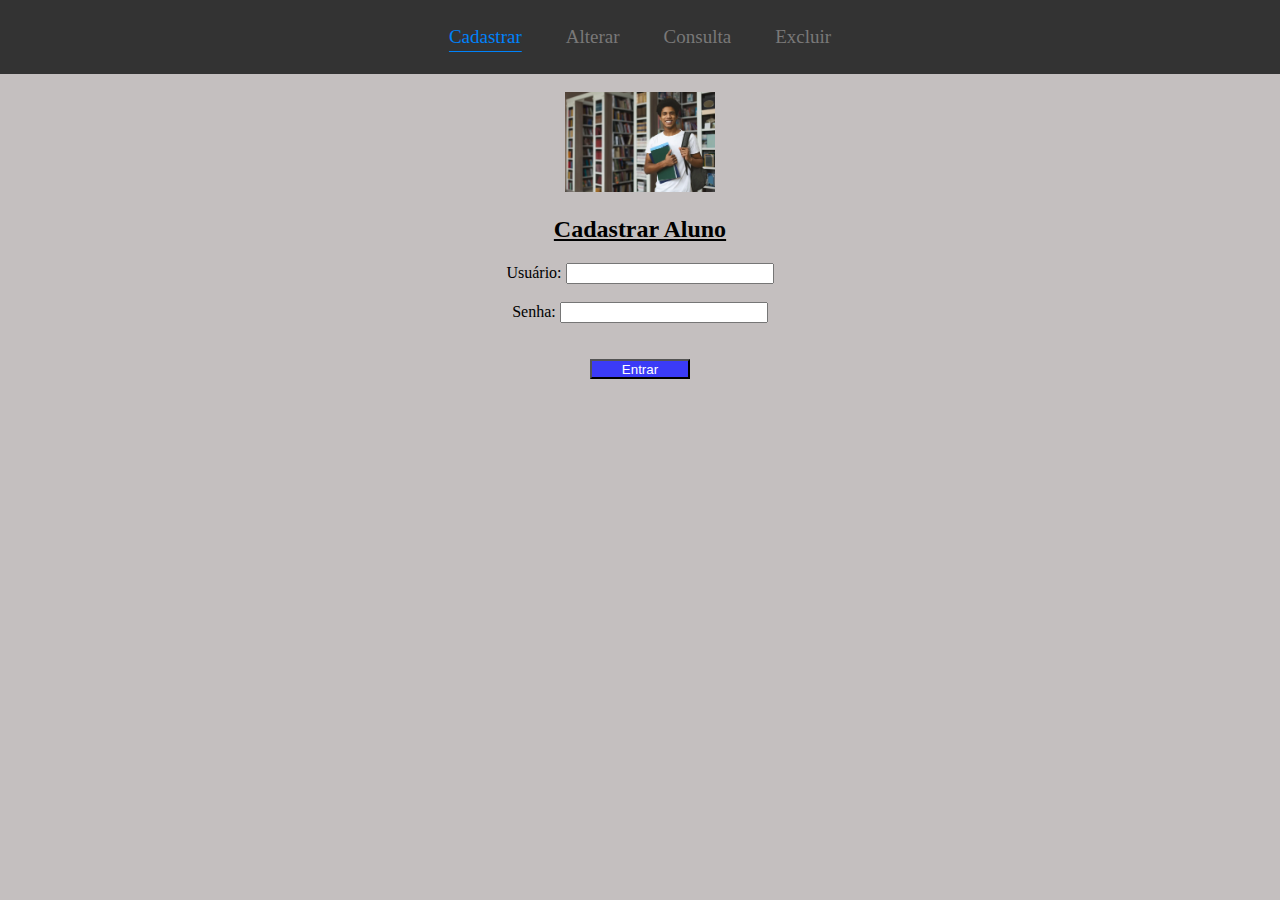
==== index.html @ b8df2916 "Rename Login.html to index.html" ====
<!DOCTYPE html>
<html lang="en">
<head>
    <meta charset="UTF-8">
    <meta http-equiv="X-UA-Compatible" content="IE=edge">
    <meta name="viewport" content="width=device-width, initial-scale=1.0">
    <title>Cadastro de Alunos</title>
    <link rel="stylesheet" href="Cadastro.css">
    
</head>
<body>
    <header>
        <nav class="nav-bar">
            <a href="CadastroPagina.html" class="nav-link active" data-hover="Cadastrar">Cadastrar</a>
            <a href="Alterar.html" class="nav-link" data-hover="Alterar">Alterar</a>
            <a href="Consulta.html" class="nav-link" data-hover="Consulta">Consulta</a>
            <a href="Deletar.html" class="nav-link" data-hover="Excluir">Excluir</a>
          </nav>
    </header>
    <br>
    <div>
        <img style="width: 150px;" src="estudante.png" alt="">
        <h2>Cadastrar Aluno</h2>
        <form>
            <div>
                <label>Usuário:</label>
                <input type="text" id="usuario" name="usuario" required>
            </div>
            <br>
            <div>
                <label>Senha:</label>
                <input type="password" id="Senha" name="senha" required>
            </div>
            <br>
        </form>
        <br>
        <a href="CadastroPagina.html"><button type="submit">Entrar</button></a>
    </div>
</body>
</html>
---- Cadastro.css ----
h2{
    text-align: center;
    text-decoration: underline;
}
button{
    height: 20px;
    width: 100px;
    background-color: rgb(59, 59, 247);
    color: white;
}
div{
    text-align: center;
}
input{
    width: 200px;
}
header {
    background-color: #333;
    color: #fff;
    padding: 10px;
    text-align: center;
}
body{
    margin: 0;
    background-color: #c4bfbf;
}
img{
    width: 200px;
    text-align: center;
}

.nav-bar { 
    padding:1em; 
    text-align:center; 
  }
  .nav-bar .nav-link {
    padding: 8px 0;
    margin: 0 20px;
    color: #797878;
    font-size: 19px;
    text-decoration: none;
    position: relative;
  }
  .nav-bar .nav-link::before {
    position: absolute;
    top: 0;
    left: 0;
    overflow: hidden;
    padding: 8px 0;
    max-width: 0;
    text-decoration: underline;
    text-underline-offset: 8px;
    color: #0082fa;
    content: attr(data-hover);
    -webkit-transition: max-width 0.5s;
    -moz-transition: max-width 0.5s;
    transition: max-width 0.5s;
  }
  .nav-bar .nav-link:hover::before { max-width: 100%; }
  .nav-bar .active {
    color: #0082fa;
    text-decoration: underline;
    text-underline-offset: 8px;
  }
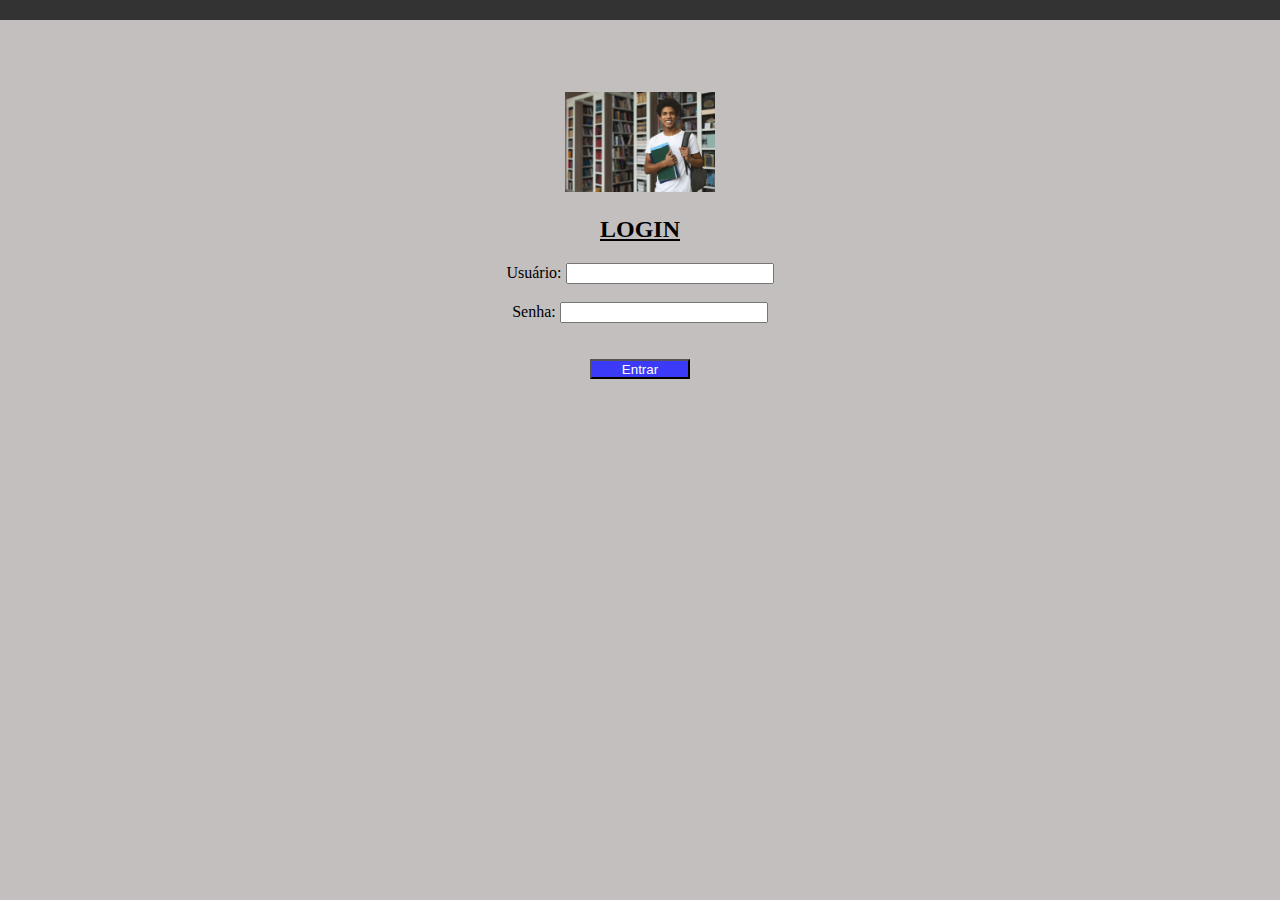
==== commit 11e0f136: "Qualquer coisa" ====
--- a/index.html
+++ b/index.html
@@ -10,17 +10,14 @@
 </head>
 <body>
     <header>
-        <nav class="nav-bar">
-            <a href="CadastroPagina.html" class="nav-link active" data-hover="Cadastrar">Cadastrar</a>
-            <a href="Alterar.html" class="nav-link" data-hover="Alterar">Alterar</a>
-            <a href="Consulta.html" class="nav-link" data-hover="Consulta">Consulta</a>
-            <a href="Deletar.html" class="nav-link" data-hover="Excluir">Excluir</a>
-          </nav>
     </header>
+    <br>
+    <br>
+    <br>
     <br>
     <div>
         <img style="width: 150px;" src="estudante.png" alt="">
-        <h2>Cadastrar Aluno</h2>
+        <h2>LOGIN</h2>
         <form>
             <div>
                 <label>Usuário:</label>
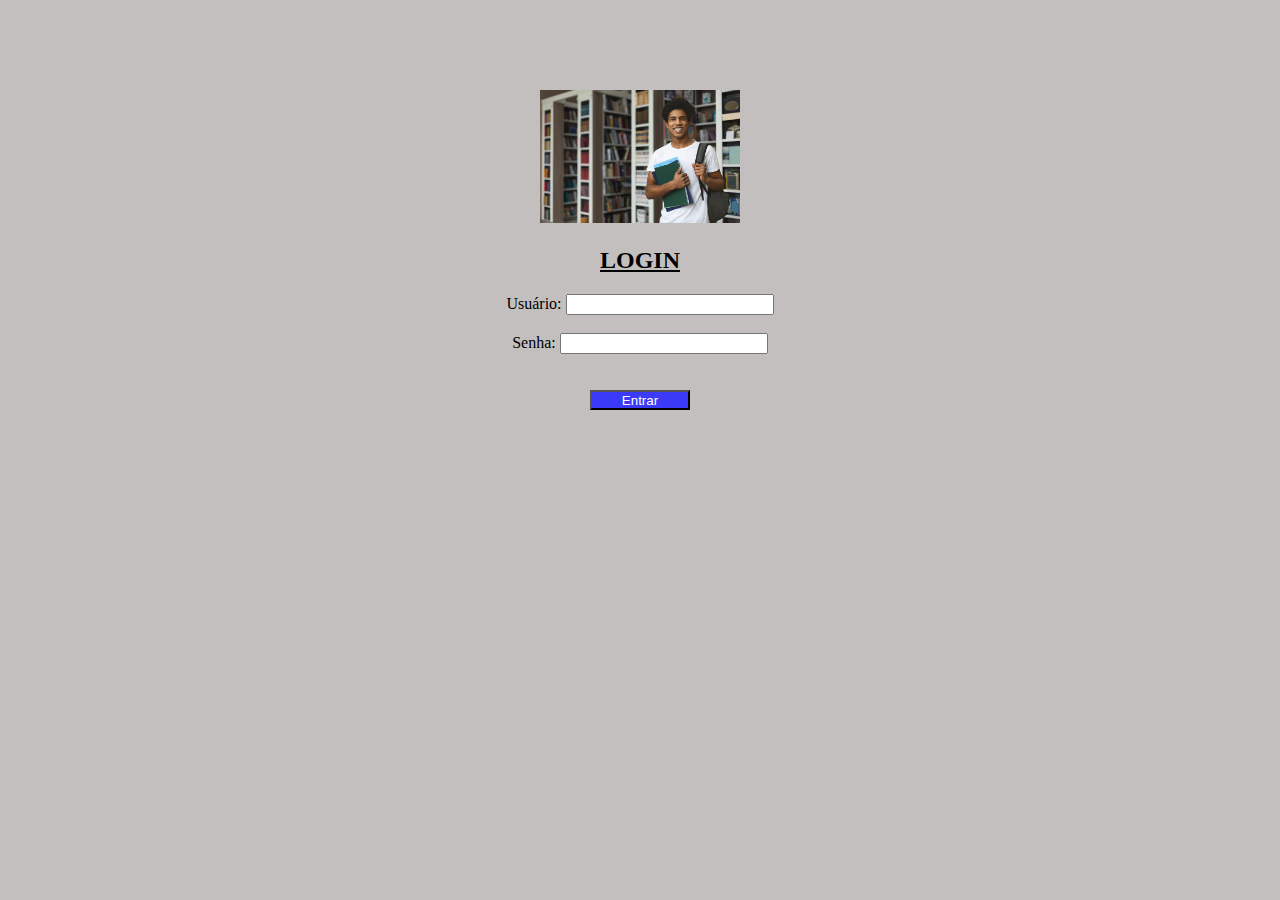
==== commit e4d1a608: "Qualquer coisa" ====
--- a/index.html
+++ b/index.html
@@ -9,14 +9,13 @@
     
 </head>
 <body>
-    <header>
-    </header>
+    <br>
     <br>
     <br>
     <br>
     <br>
     <div>
-        <img style="width: 150px;" src="estudante.png" alt="">
+        <img style="width: 200px;" src="estudante.png" alt="">
         <h2>LOGIN</h2>
         <form>
             <div>
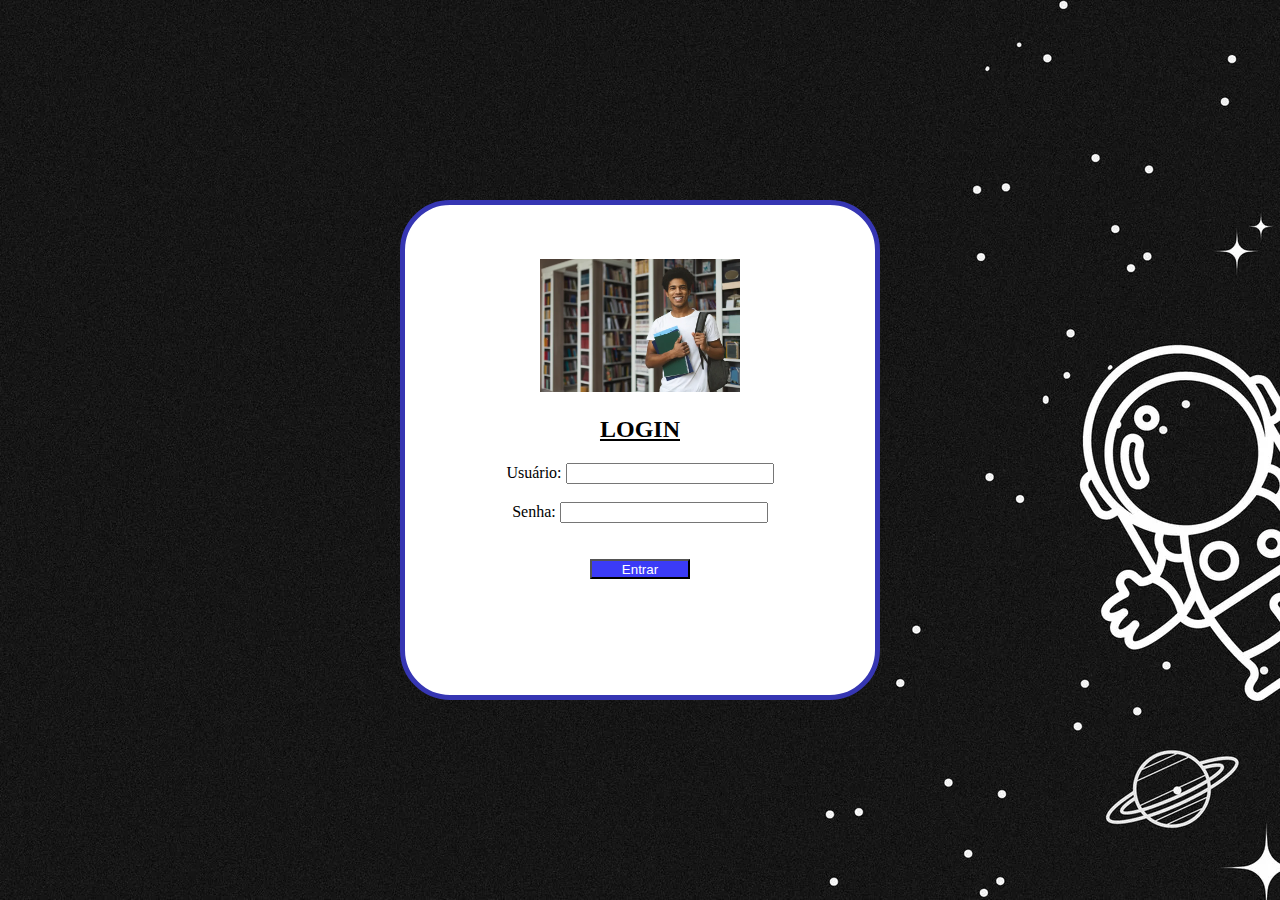
==== commit ff7b34eb: "Qualquer coisa" ====
--- a/index.html
+++ b/index.html
@@ -9,28 +9,30 @@
     
 </head>
 <body>
-    <br>
-    <br>
-    <br>
-    <br>
-    <br>
-    <div>
-        <img style="width: 200px;" src="estudante.png" alt="">
-        <h2>LOGIN</h2>
-        <form>
-            <div>
-                <label>Usuário:</label>
-                <input type="text" id="usuario" name="usuario" required>
-            </div>
+    <div class="container">
+        <div class="item">
+            <br>
+            <br>
             <br>
             <div>
-                <label>Senha:</label>
-                <input type="password" id="Senha" name="senha" required>
+                <img style="width: 200px;" src="estudante.png" alt="">
+                <h2>LOGIN</h2>
+                <form>
+                    <div>
+                        <label>Usuário:</label>
+                        <input type="text" id="usuario" name="usuario" required>
+                    </div>
+                    <br>
+                    <div>
+                        <label>Senha:</label>
+                        <input type="password" id="Senha" name="senha" required>
+                     </div>
+                    <br>
+                </form>
+                <br>
+                <a href="CadastroPagina.html"><button type="submit">Entrar</button></a>
             </div>
-            <br>
-        </form>
-        <br>
-        <a href="CadastroPagina.html"><button type="submit">Entrar</button></a>
+        </div>
     </div>
 </body>
 </html>
--- a/Cadastro.css
+++ b/Cadastro.css
@@ -15,10 +15,11 @@
     width: 200px;
 }
 header {
-    background-color: #333;
+    background-color: rgb(54, 54, 179);
     color: #fff;
     padding: 10px;
     text-align: center;
+    border-radius: 50px;
 }
 body{
     margin: 0;
@@ -36,8 +37,8 @@
   .nav-bar .nav-link {
     padding: 8px 0;
     margin: 0 20px;
-    color: #797878;
-    font-size: 19px;
+    color: white;
+    font-size: 17px;
     text-decoration: none;
     position: relative;
   }
@@ -50,7 +51,7 @@
     max-width: 0;
     text-decoration: underline;
     text-underline-offset: 8px;
-    color: #0082fa;
+    color: black;
     content: attr(data-hover);
     -webkit-transition: max-width 0.5s;
     -moz-transition: max-width 0.5s;
@@ -58,7 +59,25 @@
   }
   .nav-bar .nav-link:hover::before { max-width: 100%; }
   .nav-bar .active {
-    color: #0082fa;
+    color: black;
     text-decoration: underline;
     text-underline-offset: 8px;
+  }
+
+  .container {
+    display: flex;
+    justify-content: center;
+    align-items: center;
+    background-image: url(fundo.png);
+    background-repeat: no-repeat;
+    background-size: cover;
+    height: 100vh;
+  }
+
+  .item{
+    width: 470px;
+    height: 490px;
+    background: white;
+    border: solid 5px rgb(54, 54, 179);
+    border-radius: 50px;
   }